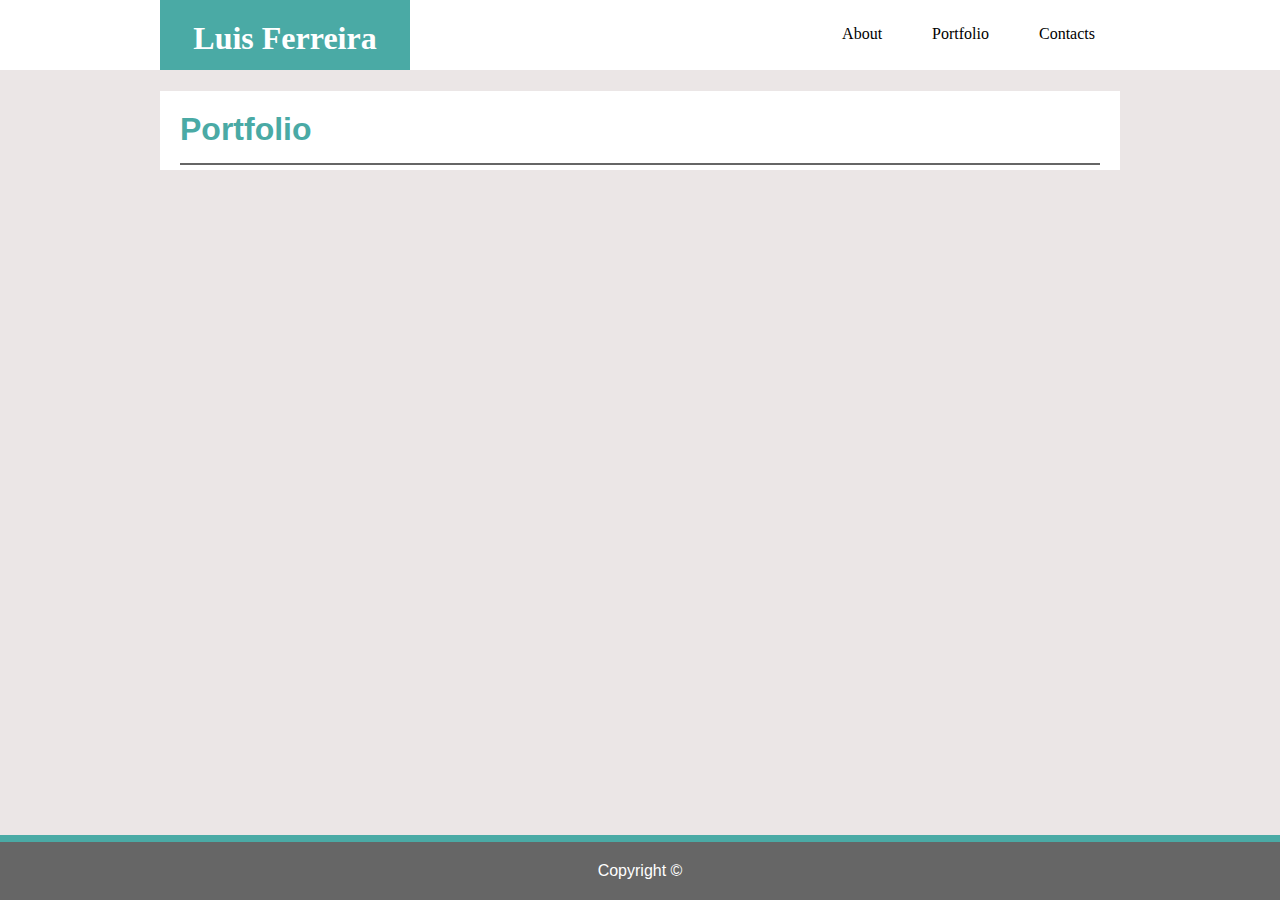
==== portfolio.html @ d1cee321 "Add files via upload" ====
<!DOCTYPE html>
<html lang="en">
<head>
    <meta charset="UTF-8">
    <meta name="viewport" content="width=device-width, initial-scale=1.0">
    <meta http-equiv="X-UA-Compatible" content="ie=edge">
    <link rel="stylesheet" href="assets/css/style.css">
    <title>Document</title>
</head>
<body>
    <header>
        <section class="clearfix">
            <h1>Luis Ferreira</h1>
            <ul>
                <li><a href="contacts.html">Contacts</a></li>
                <li><a href="portfolio.html">Portfolio</a></li>
                <li><a href="index.html">About</a></li>
            </ul>
        </section>
    </header>
    <main>
        <h1>Portfolio</h1>
        <div class="maincontent clearfix">
    </main>
    <footer>
        <p class="cprt">Copyright &copy;</p>
    </footer>
</body>
</html>
---- assets/css/style.css ----
body{
    background-color: rgb(235, 230, 230);
    padding: 0px;
    margin: 0px;
}

.clearfix::after {
    content: "";
    clear: both;
    display: table;
  }

header, footer{
    width: 100%;
    background-color: #ffffff;
    margin-top: 0;
}

header {

    font-family: Georgia, 'Times New Roman', Times, serif;
    border-bottom: 7px #cccccc;
}

section, main, footer p{
    width: 960px;
    margin: auto;
    margin-bottom: 20px;

}

main, footer{
    font-family: Arial, Helvetica, sans-serif;
}

section h1, main div button{
    background-color: #4aaaa5;
    color: white;
}

section h1{
    float: left;
    height: 50px;
    width: 250px;
    margin: 0;
    padding-top: 20px;
    text-align: center;
}

section ul{
    margin: 0px;
}

section li{
    list-style-type: none;
    float: right;
    margin: 0;
    padding: 15px;
    text-align: center;
    margin: 10px;
  
}

main{
    background-color: #ffffff;
}

main h1{
    color: #4aaaa5;
    box-sizing: border-box;
    width: 100%;
    height: 50px;
    padding: 20px 0px 0px 20px;

}

main .maincontent{
    border-top: 2px solid #666666;
    margin: 20px;
    padding-top: 5px;
}

.profileimage {
    background-color: violet;
    object-fit: scale-down;
    float: left;
    width: 250px;
    height: 200px;
    margin: 16px 10px 10px 0;
}


footer{
    position: fixed;
    bottom: 0px;
    background-color: #666666;
    border-top: #4aaaa5 7px solid;
}

.cprt{
    text-align: center;
    color: white;
    padding-top: 20px;
}

a {
    text-decoration: none;
    color: inherit;
}

a:hover{
    color: cyan;
}

div div{
    margin: 10px 0 5px 0;
}


main label, main input[type="text"], main input[type="email"], main textarea{
    width: 100%;
    margin: 5px 0px;
}

main div button{
    border: 0;
    width: 75px;
    height: 25px;
    margin-bottom: 10px;
}
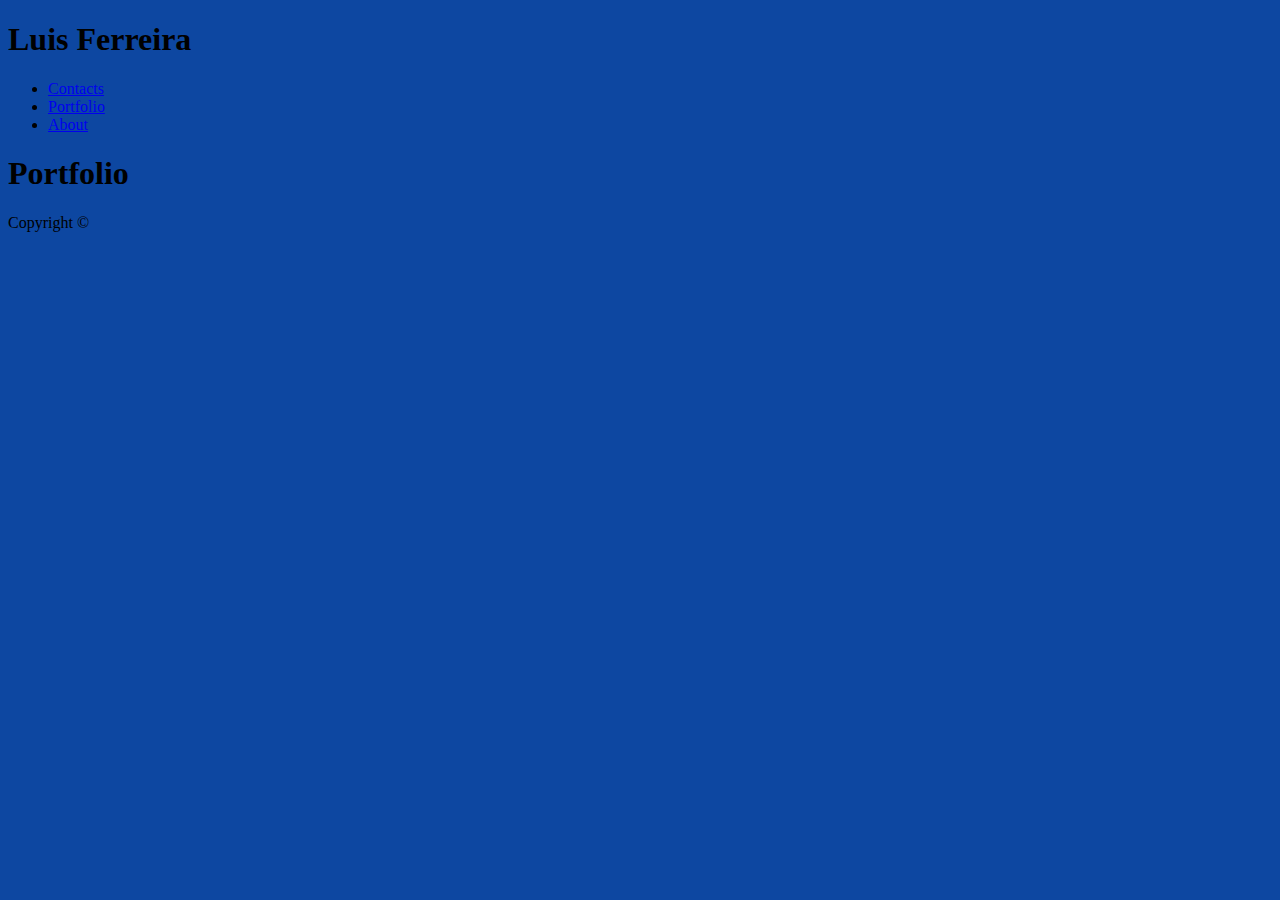
==== commit 7760a543: "Adding new documents, css, and js." ====
--- a/portfolio.html
+++ b/portfolio.html
@@ -21,6 +21,7 @@
     <main>
         <h1>Portfolio</h1>
         <div class="maincontent clearfix">
+        
     </main>
     <footer>
         <p class="cprt">Copyright &copy;</p>
--- a/assets/css/style.css
+++ b/assets/css/style.css
@@ -1,130 +1,27 @@
-body{
-    background-color: rgb(235, 230, 230);
-    padding: 0px;
-    margin: 0px;
+
+
+body {
+    background-color: #0d47a1;
 }
 
-.clearfix::after {
-    content: "";
-    clear: both;
-    display: table;
-  }
-
-header, footer{
-    width: 100%;
-    background-color: #ffffff;
-    margin-top: 0;
+div.main-nav{
+    position: absolute;
 }
 
-header {
-
-    font-family: Georgia, 'Times New Roman', Times, serif;
-    border-bottom: 7px #cccccc;
+div.spotlight{
+    margin-top: 20%;
 }
 
-section, main, footer p{
-    width: 960px;
-    margin: auto;
-    margin-bottom: 20px;
-
+_div#card-image{
+    height: 100px;
+    width: 100px;
 }
 
-main, footer{
-    font-family: Arial, Helvetica, sans-serif;
+span.card-title{
+    font-weight: bold !important;
+    text-shadow: -1px -1px 0 white, 1px -1px 0 white, -1px 1px 0 white, 1px 1px 0 white !important;
 }
 
-section h1, main div button{
-    background-color: #4aaaa5;
-    color: white;
+.hidden {
+    display: none;
 }
-
-section h1{
-    float: left;
-    height: 50px;
-    width: 250px;
-    margin: 0;
-    padding-top: 20px;
-    text-align: center;
-}
-
-section ul{
-    margin: 0px;
-}
-
-section li{
-    list-style-type: none;
-    float: right;
-    margin: 0;
-    padding: 15px;
-    text-align: center;
-    margin: 10px;
-  
-}
-
-main{
-    background-color: #ffffff;
-}
-
-main h1{
-    color: #4aaaa5;
-    box-sizing: border-box;
-    width: 100%;
-    height: 50px;
-    padding: 20px 0px 0px 20px;
-
-}
-
-main .maincontent{
-    border-top: 2px solid #666666;
-    margin: 20px;
-    padding-top: 5px;
-}
-
-.profileimage {
-    background-color: violet;
-    object-fit: scale-down;
-    float: left;
-    width: 250px;
-    height: 200px;
-    margin: 16px 10px 10px 0;
-}
-
-
-footer{
-    position: fixed;
-    bottom: 0px;
-    background-color: #666666;
-    border-top: #4aaaa5 7px solid;
-}
-
-.cprt{
-    text-align: center;
-    color: white;
-    padding-top: 20px;
-}
-
-a {
-    text-decoration: none;
-    color: inherit;
-}
-
-a:hover{
-    color: cyan;
-}
-
-div div{
-    margin: 10px 0 5px 0;
-}
-
-
-main label, main input[type="text"], main input[type="email"], main textarea{
-    width: 100%;
-    margin: 5px 0px;
-}
-
-main div button{
-    border: 0;
-    width: 75px;
-    height: 25px;
-    margin-bottom: 10px;
-}
